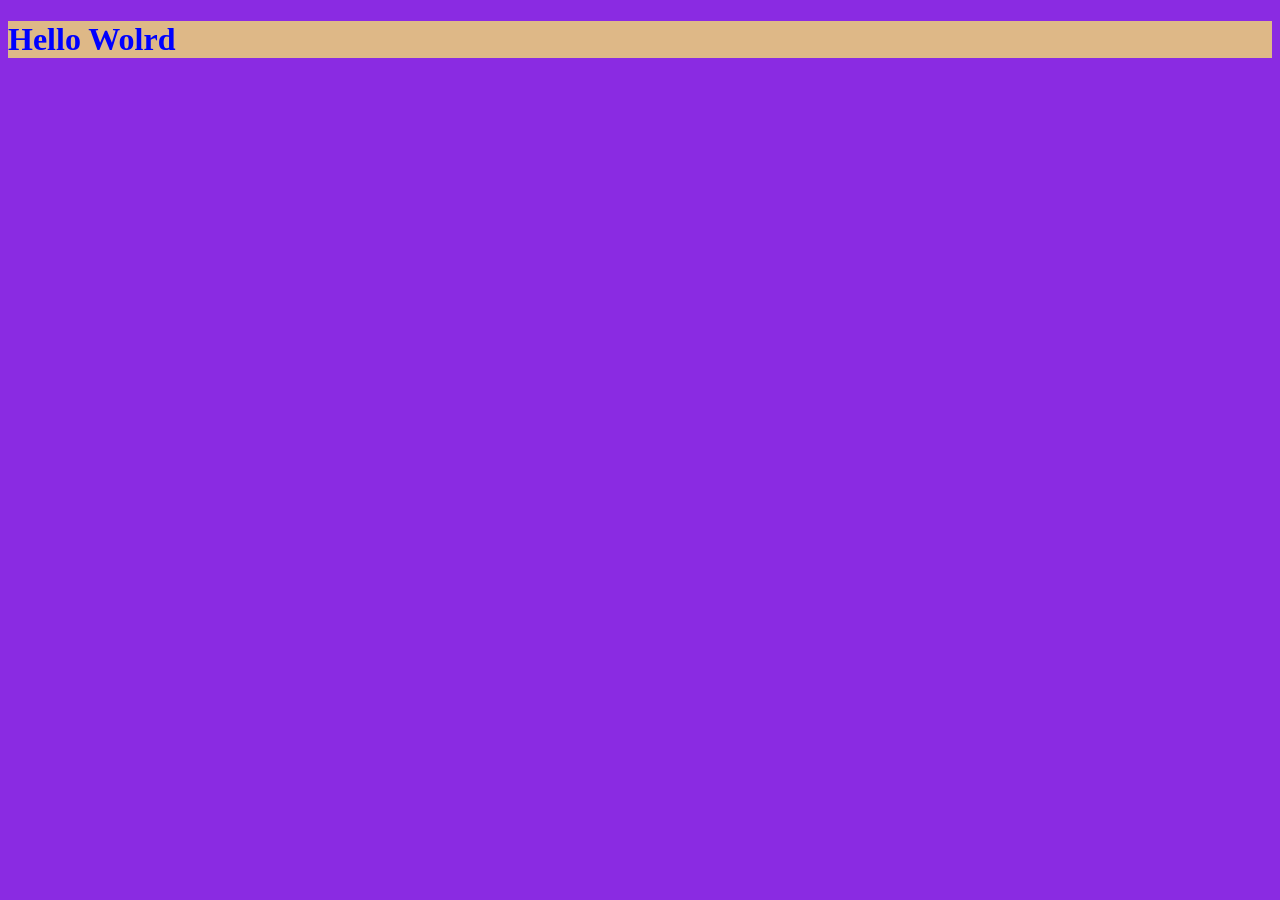
==== OngHopelink/index.html @ 4b6809aa "Criacao das pastas e elementos principais" ====
<!DOCTYPE html>
<html lang="en">
<head>
    <meta charset="UTF-8">
    <meta name="viewport" content="width=device-width, initial-scale=1.0">
    <link rel="stylesheet" href="css/index.css">
    <title>Document</title>
</head>
<body>
    <h1>Hello Wolrd</h1>
</body>
</html>
---- OngHopelink/css/index.css ----
h1{
    color: blue;
    background-color: burlywood;
}
body{
    background-color: blueviolet;
}
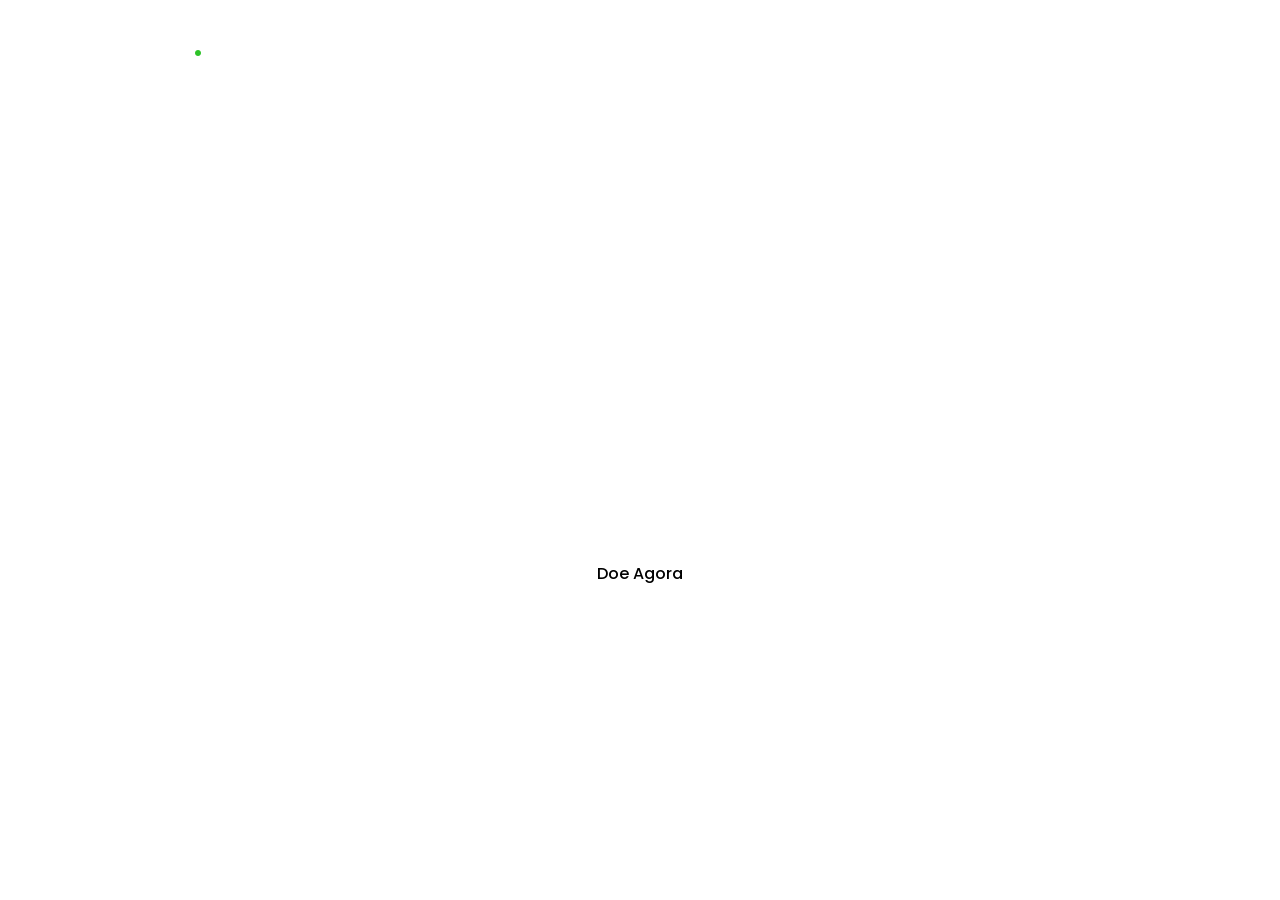
==== commit 5a43708d: "Home concluida" ====
--- a/OngHopelink/index.html
+++ b/OngHopelink/index.html
@@ -4,9 +4,34 @@
     <meta charset="UTF-8">
     <meta name="viewport" content="width=device-width, initial-scale=1.0">
     <link rel="stylesheet" href="css/index.css">
-    <title>Document</title>
+    <link rel="stylesheet" href="https://fonts.googleapis.com/css2?family=Material+Symbols+Outlined:opsz,wght,FILL,GRAD@24,400,0,0">
+    <title>HopeLink</title>
 </head>
 <body>
-    <h1>Hello Wolrd</h1>
+    <Header class="mobile-menu">
+        <nav class="navbar">
+        <a href="#" class="logo">HopeLink<span>.</span></a>
+        <ul class="menulink">
+            <span id="close-menu-btn" class="material-symbols-outlined">close</span>
+            <li><a href="#">Home</a></li>
+            <li><a href="#">Projetos</a></li>
+            <li><a href="#">Voluntário</a></li>
+            <li><a href="#">Doe Agora</a></li>
+            <li><a href="#">Sobre Nós</a></li>
+        </ul>
+        <span id="menu-btn" class="material-symbols-outlined">menu</span>
+        </nav>
+    </Header>
+    <section class="section-one">
+        <div class="content">
+            <h1>Sua Ajuda Esta a Um Clique de Distancia</h1>
+            <p>
+                E esse clique pode transformar vidas<br>
+                Com a HopeLink, cada ação conecta esperança e transforma vidas
+            </p>
+            <button>Doe Agora</button>
+        </div>
+    </section>
 </body>
+<script src="js/index.js"></script>
 </html>
--- a/OngHopelink/css/index.css
+++ b/OngHopelink/css/index.css
@@ -1,8 +1,151 @@
+@import url('https://fonts.googleapis.com/css2?family=Poppins:wght@300;400;500;600;700&display=swap');
 
-h1{
-    color: blue;
-    background-color: burlywood;
+*{
+    margin: 0;
+    padding: 0;
+    box-sizing: border-box;
+    font-family: 'Poppins', sans-serif;
 }
 body{
-    background-color: blueviolet;
+    height: 100vh;
+    background: url("/img/photo_home.jpg");
+    background-position: center;
+    background-size: cover;
+    background-repeat: no-repeat;
 }
+header{
+    position: fixed;
+    top: 0;
+    left: 0;
+    width: 100%;
+    padding: 20px;
+}
+header .navbar{
+    display: flex;
+    align-items: center;
+    justify-content: space-between;
+    max-width: 1200px;
+    margin: 0 auto;
+}
+.navbar .logo{
+    color: #fff;
+    font-size: 2.1rem;
+    font-weight: 600;
+}
+.navbar .logo span{
+    color: #2dc228;
+}
+.navbar .menulink{
+    display: flex;
+    gap: 40px;
+    list-style: none;
+}
+.navbar a{
+    color: #fff;
+    text-decoration: none;
+    transition: 0.2s ease;
+}
+.navbar a:hover{
+    color: #2dc228;
+}
+.section-one{
+    height: 100vh;
+    display: flex;
+    align-items: center;
+    padding: 0 20px;
+}
+.section-one .content{
+    color: #fff;
+    max-width: 1200px;
+    margin: 0 auto;
+    text-align: center;
+}
+.section-one .content h1{
+    font-size: 3rem;
+    max-width: 600px;
+}
+.section-one .content p{
+    font-weight: 600;
+    margin-top: 15px;
+    max-width: 600px;
+}
+.section-one .content button{
+    background: #fff;
+    outline: none;
+    border: none;
+    font-size: 1rem;
+    font-weight: 500;
+    margin-top: 38px;
+    display: block;          
+    margin-left: auto;       
+    margin-right: auto;
+    padding: 12px 30px;
+    border-radius: 6px;
+    cursor: pointer;
+    transition: 0.2s ease;
+}
+.section-one .content button:hover{
+    color: #fff;
+    background: #2dc228;
+}
+#menu-btn{
+    color: #fff;
+    cursor: pointer;
+    display: none;
+}
+#close-menu-btn{
+    display: none;
+    position: absolute;
+    right: 20px;
+    top: 20px;
+    cursor: pointer;
+}
+@media screen and (max-width: 900px){
+
+    header{
+        padding: 10px 20px;
+    }
+
+    header.mobile-menu::before{
+        content: "";
+        position: fixed;
+        left: 0;
+        top: 0;
+        width: 100%;
+        height: 100%;
+        backdrop-filter: blur(5px);
+    }
+    #close-menu-btn, #menu-btn{
+        display: block;
+    }
+    .navbar .menulink{
+        position: fixed;
+        left: -260px;
+        top: 0;
+        flex-direction: column;
+        width: 260px;
+        height: 100vh;
+        background: #fff;
+        padding: 70px 40px 0;
+        transition: left 0.15s ease;
+    }
+    header.mobile-menu .navbar .menulink{
+        left: 0;
+    }
+    .navbar a{
+        color: #000;
+    }
+    .section-one .content{
+        text-align: center;
+    }
+    .section-one .content :is(h1, p){
+        max-width: 100%;
+    }
+    .section-one .content h1{
+        font-size: 2.3rem;
+        line-height: 60px;
+    }
+    .section-one .content button{
+        padding: 9px 18px;
+    }
+}
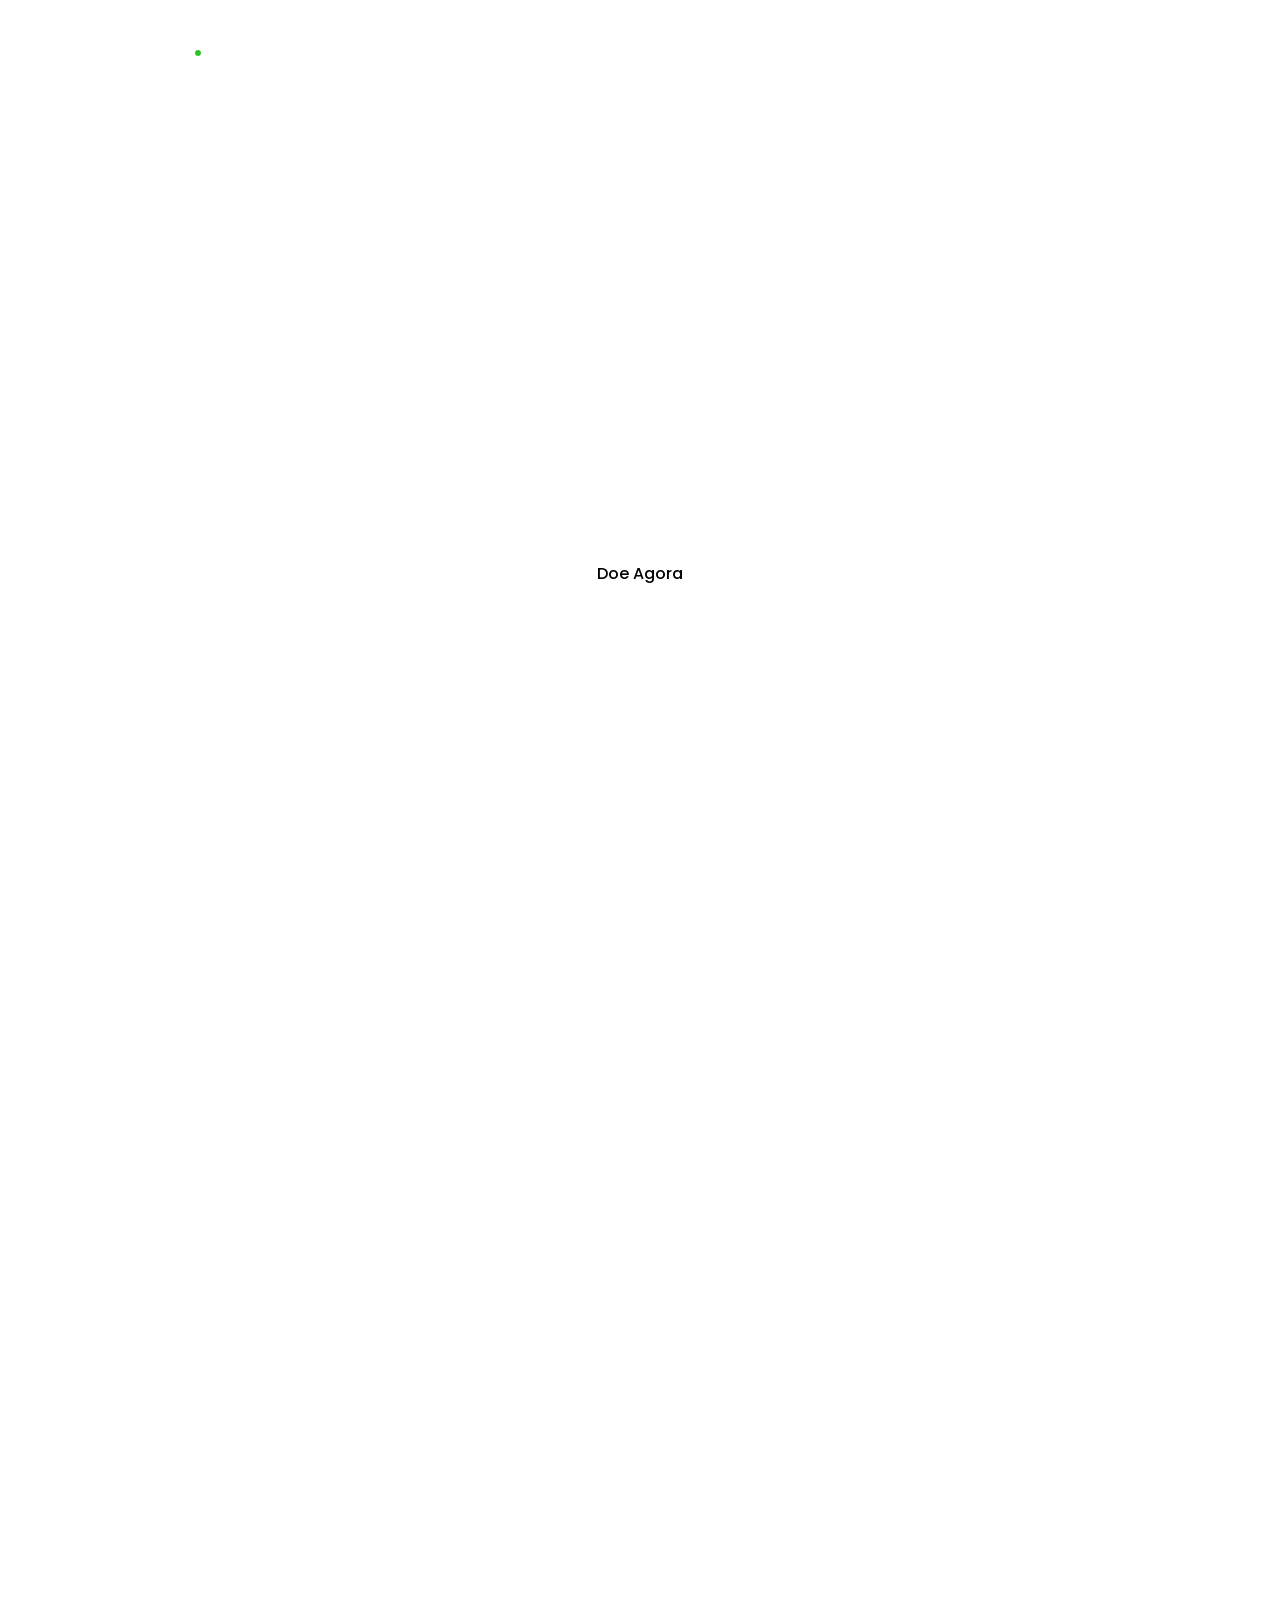
==== commit 6aae29fb: "Atualizando rotas de html e css]" ====
--- a/OngHopelink/index.html
+++ b/OngHopelink/index.html
@@ -13,25 +13,65 @@
         <a href="#" class="logo">HopeLink<span>.</span></a>
         <ul class="menulink">
             <span id="close-menu-btn" class="material-symbols-outlined">close</span>
-            <li><a href="#">Home</a></li>
-            <li><a href="#">Projetos</a></li>
-            <li><a href="#">Voluntário</a></li>
-            <li><a href="#">Doe Agora</a></li>
-            <li><a href="#">Sobre Nós</a></li>
+            <li><a href="/index.html">Home</a></li>
+            <li><a href="/projetos.html">Projetos</a></li>
+            <li><a href="/voluntario.html">Voluntário</a></li>
+            <li><a href="/doacao.html">Doe Agora</a></li>
+            <li><a href="/sobre.html">Sobre Nós</a></li>
         </ul>
         <span id="menu-btn" class="material-symbols-outlined">menu</span>
         </nav>
     </Header>
     <section class="section-one">
         <div class="content">
-            <h1>Sua Ajuda Esta a Um Clique de Distancia</h1>
+            <h1>Sua Ajuda Está a Um Clique de Distância</h1>
             <p>
                 E esse clique pode transformar vidas<br>
-                Com a HopeLink, cada ação conecta esperança e transforma vidas
+                Com a HopeLink, cada ação conecta esperança e transforma vidas.
             </p>
-            <button>Doe Agora</button>
+            <button id="doe" class="doacao" href="/doacao.html">Doe Agora</button>
         </div>
     </section>
+    <section class="section-two">
+        <div class="content-two">
+            <h1>Faça Parte da Mudança de Qualquer Lugar</h1>
+            <p>Ajude pessoas ou projetos sociais diretamente<br>
+               Seja a mudança que você quer ver no mundo.
+            </p>
+        </div>
+    </section>
+    <section class="section-tree">
+        <div class="content-tree">
+            <h1>Toda Ajuda é Bem-vinda</h1>
+            <p>Toda ajuda conta — seja com <strong>comida, roupas ou doações</strong>.<br>
+               Pequenos gestos criam grandes transformações.
+            </p>
+        </div>
+    </section>
+    <section class="section-four">
+        <div class="content-four">
+            <h1>Sobre a HopeLink.</h1>
+
+            <h2>Missão</h2>
+            <p>Conectar pessoas dispostas a ajudar com quem mais precisa, promovendo solidariedade e esperança por meio de ações sociais e tecnológicas.</p>
+
+            <h2>Visão</h2>
+            <p>Ser referência nacional no apoio a causas sociais, facilitando doações e voluntariado de forma acessível e transparente.</p>
+
+            <h2>Valores</h2>
+            <p>Empatia, transparência, responsabilidade social, inovação e união — acreditamos que cada ato de bondade transforma o futuro.</p>
+
+            <h2>Histórico e Conquistas</h2>
+            <p>Fundada em 2024, a HopeLink surgiu com o propósito de aproximar doadores e projetos sociais.
+               Desde então, já apoiou mais de 200 iniciativas e levou ajuda a comunidades em todo o Brasil,
+               distribuindo alimentos, roupas e oportunidades.</p>
+        </div>
+    </section>
+    <footer>
+        <div class="footer-content">
+            <!-- Espaço reservado para o footer -->
+        </div>
+    </footer>
+    <script src="/js/button.js"></script>
 </body>
-<script src="js/index.js"></script>
 </html>
--- a/OngHopelink/css/index.css
+++ b/OngHopelink/css/index.css
@@ -1,151 +1,227 @@
 @import url('https://fonts.googleapis.com/css2?family=Poppins:wght@300;400;500;600;700&display=swap');
 
-*{
-    margin: 0;
-    padding: 0;
-    box-sizing: border-box;
-    font-family: 'Poppins', sans-serif;
-}
-body{
-    height: 100vh;
-    background: url("/img/photo_home.jpg");
-    background-position: center;
-    background-size: cover;
-    background-repeat: no-repeat;
-}
-header{
-    position: fixed;
-    top: 0;
-    left: 0;
-    width: 100%;
-    padding: 20px;
-}
-header .navbar{
-    display: flex;
-    align-items: center;
-    justify-content: space-between;
-    max-width: 1200px;
-    margin: 0 auto;
-}
-.navbar .logo{
-    color: #fff;
-    font-size: 2.1rem;
-    font-weight: 600;
-}
-.navbar .logo span{
-    color: #2dc228;
-}
-.navbar .menulink{
-    display: flex;
-    gap: 40px;
-    list-style: none;
-}
-.navbar a{
-    color: #fff;
-    text-decoration: none;
-    transition: 0.2s ease;
-}
-.navbar a:hover{
-    color: #2dc228;
-}
-.section-one{
-    height: 100vh;
-    display: flex;
-    align-items: center;
-    padding: 0 20px;
-}
-.section-one .content{
-    color: #fff;
-    max-width: 1200px;
-    margin: 0 auto;
-    text-align: center;
-}
-.section-one .content h1{
-    font-size: 3rem;
-    max-width: 600px;
-}
-.section-one .content p{
+* {
+  margin: 0;
+  padding: 0;
+  box-sizing: border-box;
+  font-family: 'Poppins', sans-serif;
+}
+
+body {
+  height: 100vh;
+  margin: 0;
+  overflow-x: hidden;
+}
+
+/* ===== HEADER ===== */
+header {
+  position: fixed;
+  top: 0;
+  left: 0;
+  width: 100%;
+  padding: 20px;
+  z-index: 100;
+}
+
+header .navbar {
+  display: flex;
+  align-items: center;
+  justify-content: space-between;
+  max-width: 1200px;
+  margin: 0 auto;
+}
+
+.navbar .logo {
+  color: #fff;
+  font-size: 2.1rem;
+  font-weight: 600;
+}
+
+.navbar .logo span {
+  color: #2dc228;
+}
+
+.navbar .menulink {
+  display: flex;
+  gap: 40px;
+  list-style: none;
+}
+
+.navbar a {
+  color: #fff;
+  text-decoration: none;
+  transition: 0.2s ease;
+}
+
+.navbar a:hover {
+  color: #2dc228;
+}
+
+/* ===== SECTIONS GERAIS ===== */
+section {
+  height: 100vh;
+  display: flex;
+  align-items: center;
+  justify-content: center;
+  text-align: center;
+}
+
+section .content,
+section .content-two,
+section .content-tree, 
+section .content-four{
+  color: #fff;
+  max-width: 1200px;
+  margin: 0 auto;
+}
+
+section h1 {
+  font-size: 3rem;
+  max-width: 600px;
+  margin: 0 auto;
+}
+
+section p {
+  font-weight: 600;
+  margin-top: 15px;
+  max-width: 600px;
+  margin-left: auto;
+  margin-right: auto;
+}
+
+/* ===== SECTION 1 ===== */
+.section-one {
+  background: url("/img/photo_home.jpg") no-repeat center center;
+  background-size: cover;
+}
+
+.section-one .content button {
+  background: #fff;
+  outline: none;
+  border: none;
+  font-size: 1rem;
+  font-weight: 500;
+  margin-top: 38px;
+  display: block;
+  margin-left: auto;
+  margin-right: auto;
+  padding: 12px 30px;
+  border-radius: 6px;
+  cursor: pointer;
+  transition: 0.2s ease;
+}
+
+.section-one .content button:hover {
+  color: #fff;
+  background: #2dc228;
+}
+
+/* ===== SECTION 2 ===== */
+.section-two {
+  background: url("/img/photo_home2.jpg") no-repeat center center;
+  background-size: cover;
+}
+
+/* ===== SECTION 3 ===== */
+.section-tree {
+  background: url("/img/photo_home3.jpg") no-repeat center center;
+  background-size: cover;
+}
+/* ===== SECTION 4 (Texto institucional) ===== */
+.section-four {
+  background: url("/img/photo_home5.jpg") no-repeat center center;
+  background-size: cover;
+}
+
+.section-four .content-four {
+  max-width: 900px;
+  text-align: center;
+}
+
+.section-four h1 {
+  font-size: 2.5rem;
+  margin-bottom: 40px;
+  color: #fff;
+}
+
+.section-four h2 {
+  font-size: 1.6rem;
+  margin-top: 30px;
+  color: #fff;
+}
+
+.section-four p {
     font-weight: 600;
     margin-top: 15px;
     max-width: 600px;
-}
-.section-one .content button{
+    margin-left: auto;
+    margin-right: auto;
+}
+
+/* ===== FOOTER ===== */
+footer {
+  background: #fff;
+  padding: 50px 20px;
+  text-align: center;
+}
+
+/* ===== MENU RESPONSIVO ===== */
+#menu-btn {
+  color: #fff;
+  cursor: pointer;
+  display: none;
+}
+
+#close-menu-btn {
+  display: none;
+  position: absolute;
+  right: 20px;
+  top: 20px;
+  cursor: pointer;
+}
+
+@media screen and (max-width: 900px) {
+  header {
+    padding: 10px 20px;
+  }
+
+  header.mobile-menu::before {
+    content: "";
+    position: fixed;
+    left: 0;
+    top: 0;
+    width: 100%;
+    height: 100%;
+    backdrop-filter: blur(5px);
+  }
+
+  #close-menu-btn,
+  #menu-btn {
+    display: block;
+  }
+
+  .navbar .menulink {
+    position: fixed;
+    left: -260px;
+    top: 0;
+    flex-direction: column;
+    width: 260px;
+    height: 100vh;
     background: #fff;
-    outline: none;
-    border: none;
-    font-size: 1rem;
-    font-weight: 500;
-    margin-top: 38px;
-    display: block;          
-    margin-left: auto;       
-    margin-right: auto;
-    padding: 12px 30px;
-    border-radius: 6px;
-    cursor: pointer;
-    transition: 0.2s ease;
-}
-.section-one .content button:hover{
-    color: #fff;
-    background: #2dc228;
-}
-#menu-btn{
-    color: #fff;
-    cursor: pointer;
-    display: none;
-}
-#close-menu-btn{
-    display: none;
-    position: absolute;
-    right: 20px;
-    top: 20px;
-    cursor: pointer;
-}
-@media screen and (max-width: 900px){
-
-    header{
-        padding: 10px 20px;
-    }
-
-    header.mobile-menu::before{
-        content: "";
-        position: fixed;
-        left: 0;
-        top: 0;
-        width: 100%;
-        height: 100%;
-        backdrop-filter: blur(5px);
-    }
-    #close-menu-btn, #menu-btn{
-        display: block;
-    }
-    .navbar .menulink{
-        position: fixed;
-        left: -260px;
-        top: 0;
-        flex-direction: column;
-        width: 260px;
-        height: 100vh;
-        background: #fff;
-        padding: 70px 40px 0;
-        transition: left 0.15s ease;
-    }
-    header.mobile-menu .navbar .menulink{
-        left: 0;
-    }
-    .navbar a{
-        color: #000;
-    }
-    .section-one .content{
-        text-align: center;
-    }
-    .section-one .content :is(h1, p){
-        max-width: 100%;
-    }
-    .section-one .content h1{
-        font-size: 2.3rem;
-        line-height: 60px;
-    }
-    .section-one .content button{
-        padding: 9px 18px;
-    }
+    padding: 70px 40px 0;
+    transition: left 0.15s ease;
+  }
+
+  header.mobile-menu .navbar .menulink {
+    left: 0;
+  }
+
+  .navbar a {
+    color: #000;
+  }
+
+  section h1 {
+    font-size: 2.3rem;
+    line-height: 60px;
+  }
 }
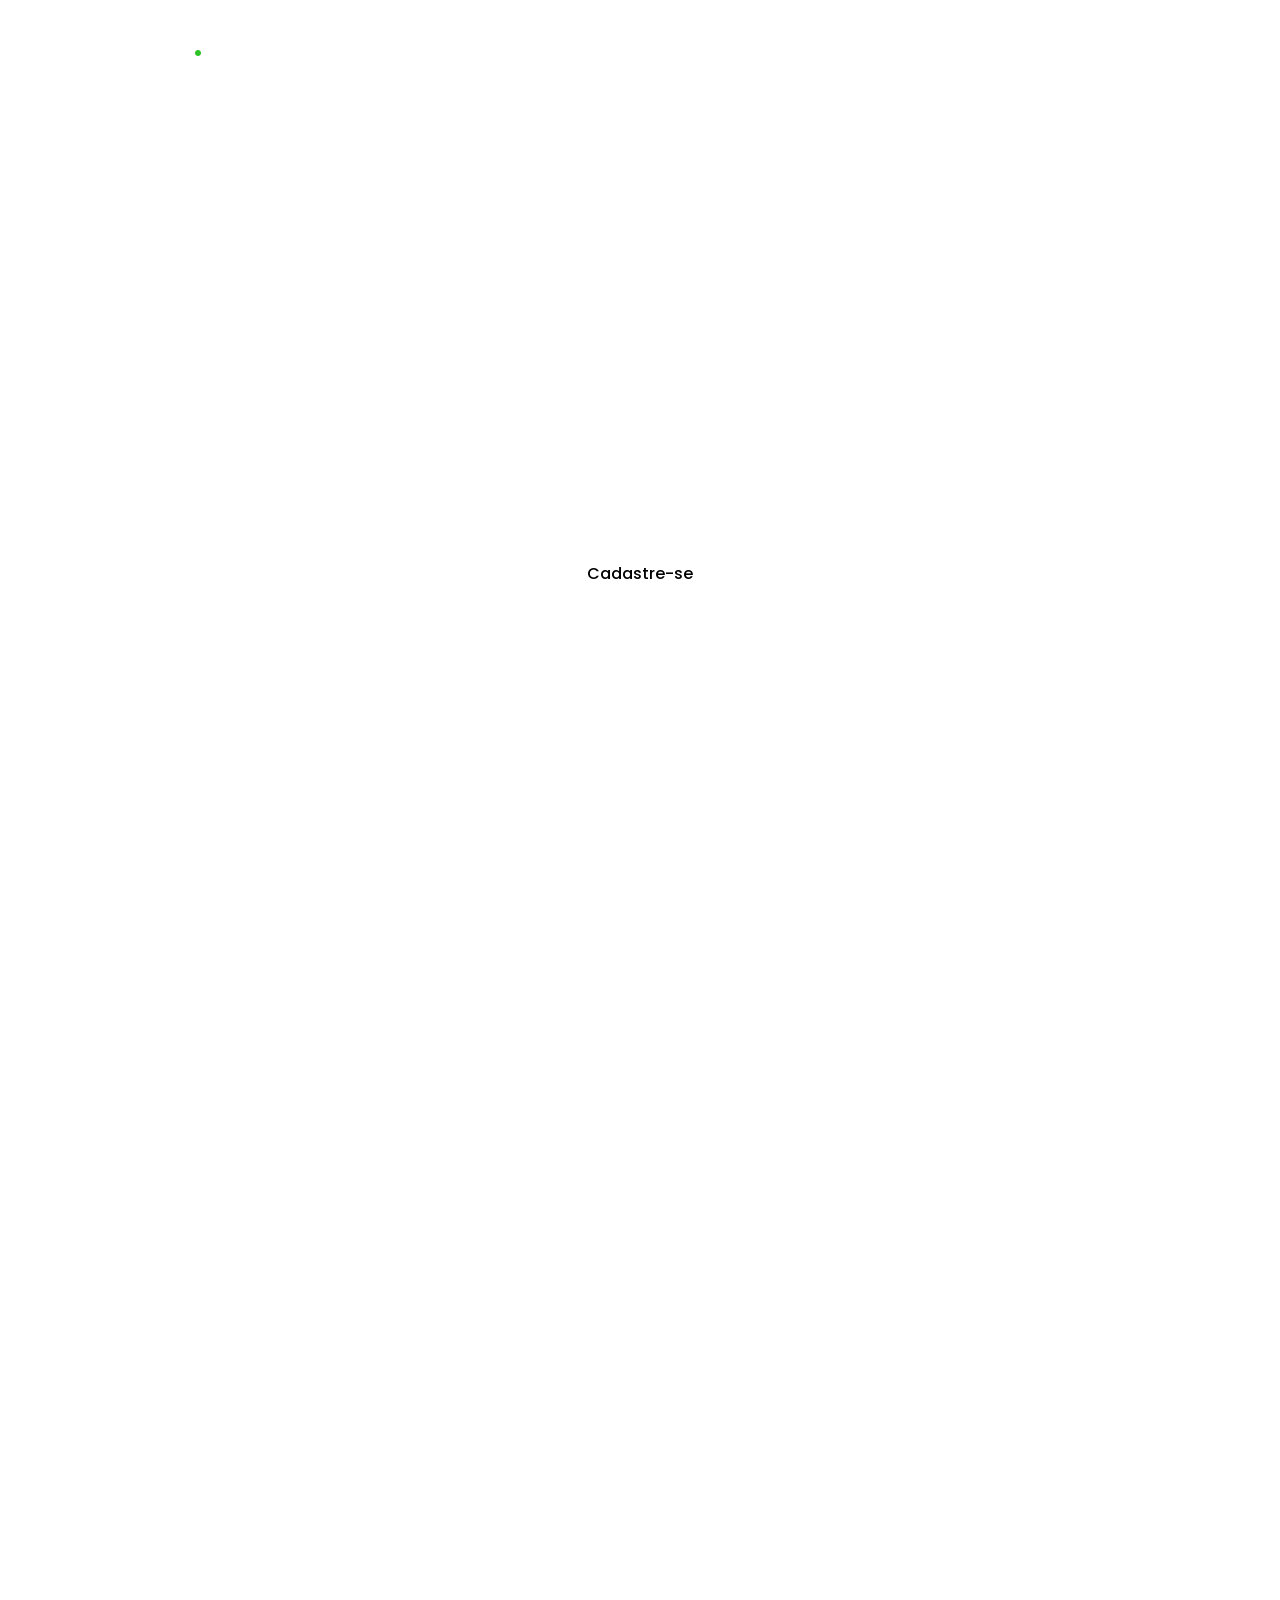
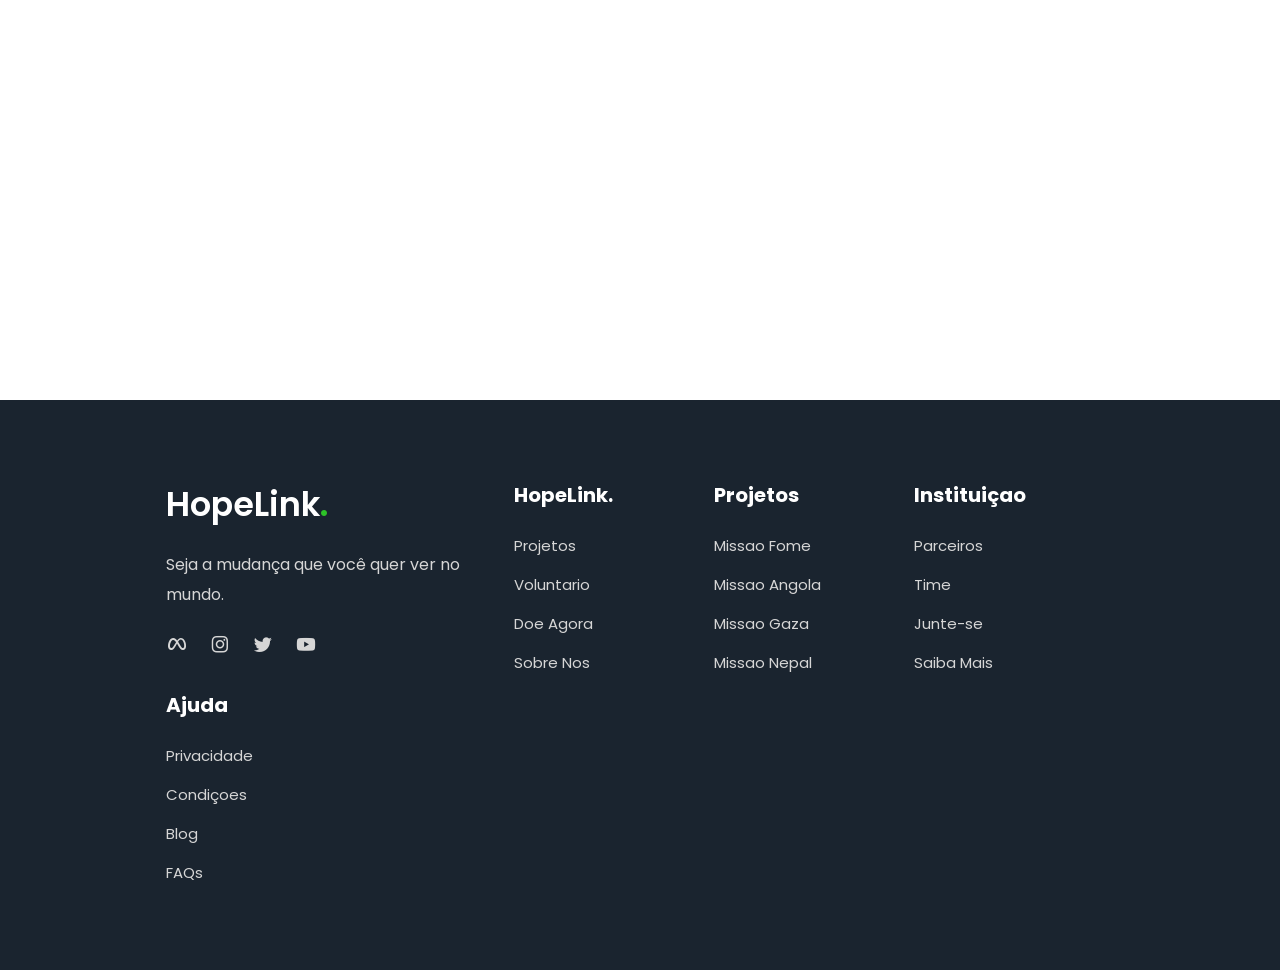
==== commit 16b346c1: "Atualizacao de home page e footer e +" ====
--- a/OngHopelink/index.html
+++ b/OngHopelink/index.html
@@ -5,6 +5,7 @@
     <meta name="viewport" content="width=device-width, initial-scale=1.0">
     <link rel="stylesheet" href="css/index.css">
     <link rel="stylesheet" href="https://fonts.googleapis.com/css2?family=Material+Symbols+Outlined:opsz,wght,FILL,GRAD@24,400,0,0">
+    <link rel="stylesheet" href="https://unpkg.com/boxicons@latest/css/boxicons.min.css">
     <title>HopeLink</title>
 </head>
 <body>
@@ -13,7 +14,7 @@
         <a href="#" class="logo">HopeLink<span>.</span></a>
         <ul class="menulink">
             <span id="close-menu-btn" class="material-symbols-outlined">close</span>
-            <li><a href="/index.html">Home</a></li>
+            <li><a href="/login.html">Login</a></li>
             <li><a href="/projetos.html">Projetos</a></li>
             <li><a href="/voluntario.html">Voluntário</a></li>
             <li><a href="/doacao.html">Doe Agora</a></li>
@@ -29,7 +30,7 @@
                 E esse clique pode transformar vidas<br>
                 Com a HopeLink, cada ação conecta esperança e transforma vidas.
             </p>
-            <button id="doe" class="doacao" href="/doacao.html">Doe Agora</button>
+            <button id="doe" class="doacao">Cadastre-se</button>
         </div>
     </section>
     <section class="section-two">
@@ -67,9 +68,46 @@
                distribuindo alimentos, roupas e oportunidades.</p>
         </div>
     </section>
-    <footer>
+    <footer class="section-footer">
+        <div class="footer-container">
         <div class="footer-content">
-            <!-- Espaço reservado para o footer -->
+            <a href="#" class="logo">HopeLink<span>.</span></a>
+            <p>Seja a mudança que você quer ver no mundo.</p>
+            <div class="icons">
+                <a href="#"><i class='bx bxl-meta'></i></a>
+                <a href="#"><i class='bx bxl-instagram'></i></a>
+                <a href="#"><i class='bx bxl-twitter'></i></a>
+                <a href="#"><i class='bx bxl-youtube'></i></a>
+            </div>
+        </div>
+        <div class="footer-conteiner">
+            <h4>HopeLink.</h4>
+                <li><a href="#">Projetos</a></li>
+                <li><a href="#">Voluntario</a></li>
+                <li><a href="#">Doe Agora</a></li>
+                <li><a href="#">Sobre Nos</a></li>
+        </div>
+        <div class="footer-conteiner">
+            <h4>Projetos</h4>
+                <li><a href="#">Missao Fome</a></li>
+                <li><a href="#">Missao Angola</a></li>
+                <li><a href="#">Missao Gaza</a></li>
+                <li><a href="#">Missao Nepal</a></li>
+        </div>
+        <div class="footer-conteiner">
+            <h4>Instituiçao</h4>
+                <li><a href="#">Parceiros</a></li>
+                <li><a href="#">Time</a></li>
+                <li><a href="#">Junte-se</a></li>
+                <li><a href="#">Saiba Mais</a></li>
+        </div>
+        <div class="footer-conteiner">
+            <h4>Ajuda</h4>
+                <li><a href="#">Privacidade</a></li>
+                <li><a href="#">Condiçoes</a></li>
+                <li><a href="#">Blog</a></li>
+                <li><a href="#">FAQs</a></li>
+        </div>
         </div>
     </footer>
     <script src="/js/button.js"></script>
--- a/OngHopelink/css/index.css
+++ b/OngHopelink/css/index.css
@@ -91,7 +91,7 @@
 
 /* ===== SECTION 1 ===== */
 .section-one {
-  background: url("/img/photo_home.jpg") no-repeat center center;
+  background: url("/img/photo_home.jpeg") no-repeat center center;
   background-size: cover;
 }
 
@@ -160,9 +160,66 @@
 
 /* ===== FOOTER ===== */
 footer {
-  background: #fff;
-  padding: 50px 20px;
-  text-align: center;
+  height: 50vh;
+  width: 100%;
+  background: #121b25;
+  list-style: none;
+}
+.footer-container{
+  padding: 80px 13% 70px;
+  display: grid;
+  grid-template-columns: repeat(auto-fit, minmax(200px, auto));
+  gap: 3,5rem;
+  background: #1a242f;
+  position: absolute;
+  left: 0;
+  right: 0;
+}
+.footer-container h4{
+  color: #fff;
+  margin-bottom: 1.5rem;
+  font-size: 20px;
+}
+.footer-container li{
+  margin-bottom: 16px;
+}
+.footer-container li a{
+  display: block;
+  color: #d6d6d6;
+  font-size: 15px;
+  font-weight: 400;
+  transition: all .40s ease;
+  text-decoration: none;
+}
+.footer-container li a:hover{
+  transform: translateY(-3px) translateX(-5px);
+  color: #fff;
+}
+.footer-container p{
+  color: #d6d6d6;
+  font-size: 16px;
+  line-height: 30px;
+  margin: 20px 0;
+}
+.icons a{
+  display: inline-block;
+  font-size: 22px;
+  color: #d6d6d6;
+  margin-right: 17px;
+  transition: all .40s ease;
+}
+.icons a:hover{
+  color: #fff;
+  transform: translateY(-5px);
+}
+.footer-container .logo{
+  color: #fff;
+  font-size: 2.1rem;
+  font-weight: 600;
+  text-decoration: none;
+}
+.footer-container span{
+  color: #2dc228;
 }
 
 /* ===== MENU RESPONSIVO ===== */
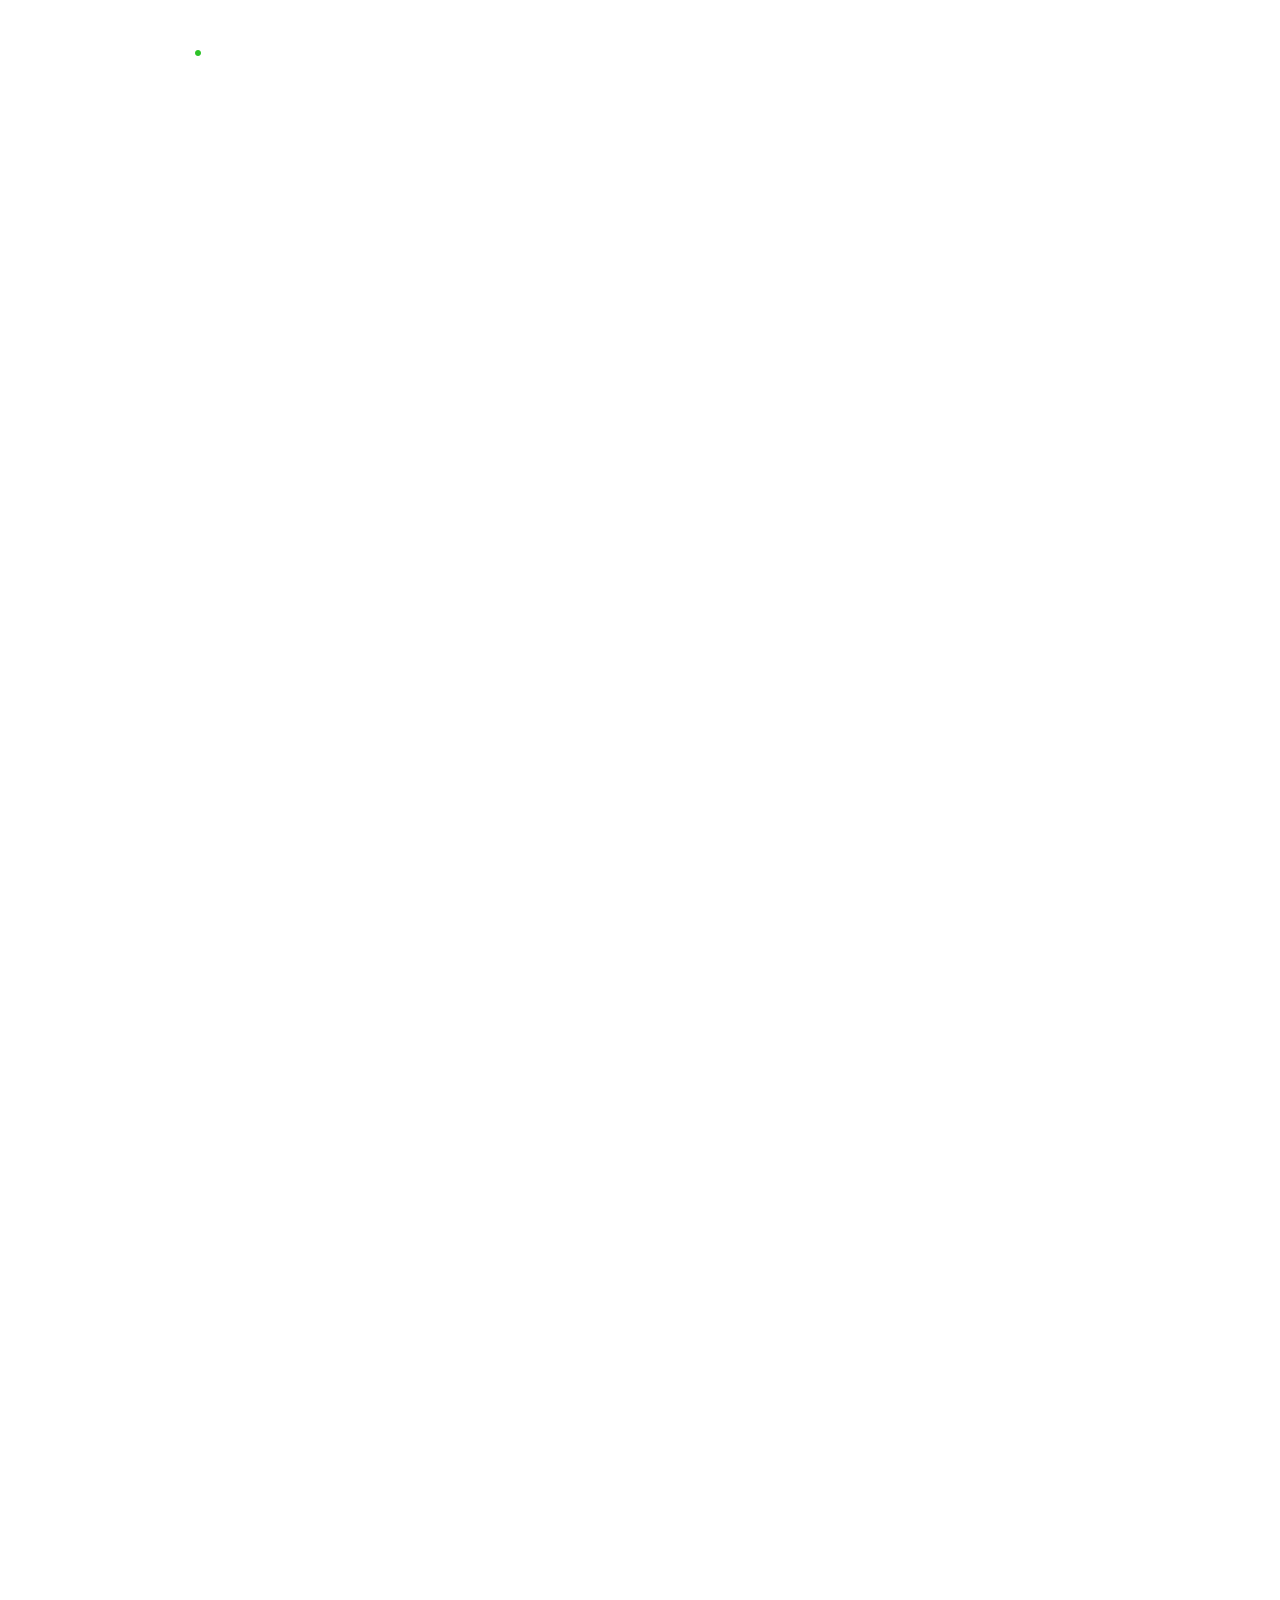
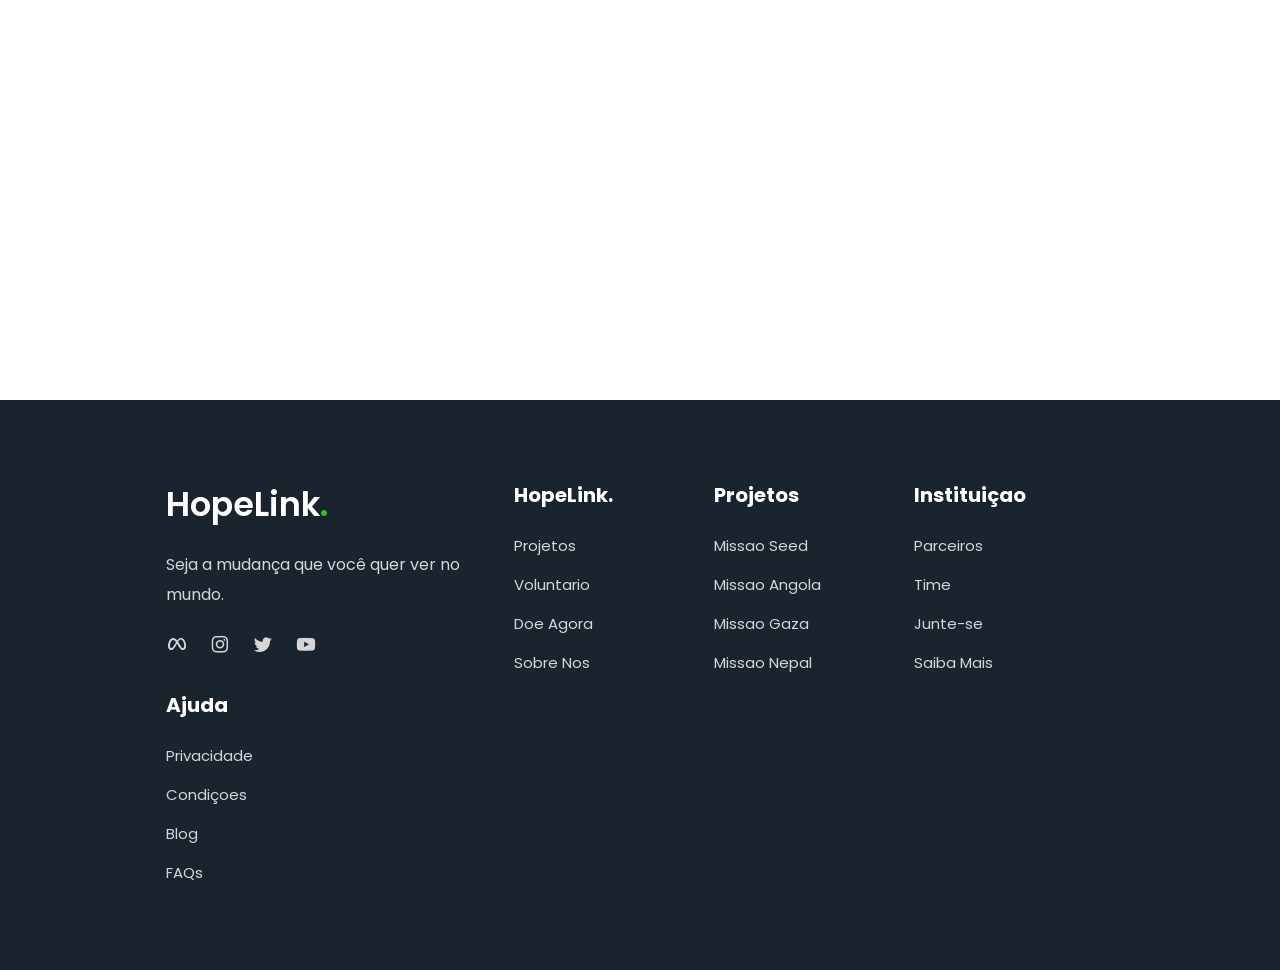
==== commit 95d2feab: "Finaliçacao das telas principais" ====
--- a/OngHopelink/index.html
+++ b/OngHopelink/index.html
@@ -89,7 +89,7 @@
         </div>
         <div class="footer-conteiner">
             <h4>Projetos</h4>
-                <li><a href="#">Missao Fome</a></li>
+                <li><a href="#">Missao Seed</a></li>
                 <li><a href="#">Missao Angola</a></li>
                 <li><a href="#">Missao Gaza</a></li>
                 <li><a href="#">Missao Nepal</a></li>
--- a/OngHopelink/css/index.css
+++ b/OngHopelink/css/index.css
@@ -96,24 +96,23 @@
 }
 
 .section-one .content button {
-  background: #fff;
-  outline: none;
-  border: none;
+  background: transparent;
+  color: #fff;
+  border: 1px solid #fff;
   font-size: 1rem;
   font-weight: 500;
   margin-top: 38px;
-  display: block;
+  display: inline-block;
   margin-left: auto;
   margin-right: auto;
-  padding: 12px 30px;
-  border-radius: 6px;
+  padding: 12px 34px;
   cursor: pointer;
-  transition: 0.2s ease;
 }
 
 .section-one .content button:hover {
-  color: #fff;
+  border: 1px solid #2dc228;
   background: #2dc228;
+  transition: 1s ease;
 }
 
 /* ===== SECTION 2 ===== */
